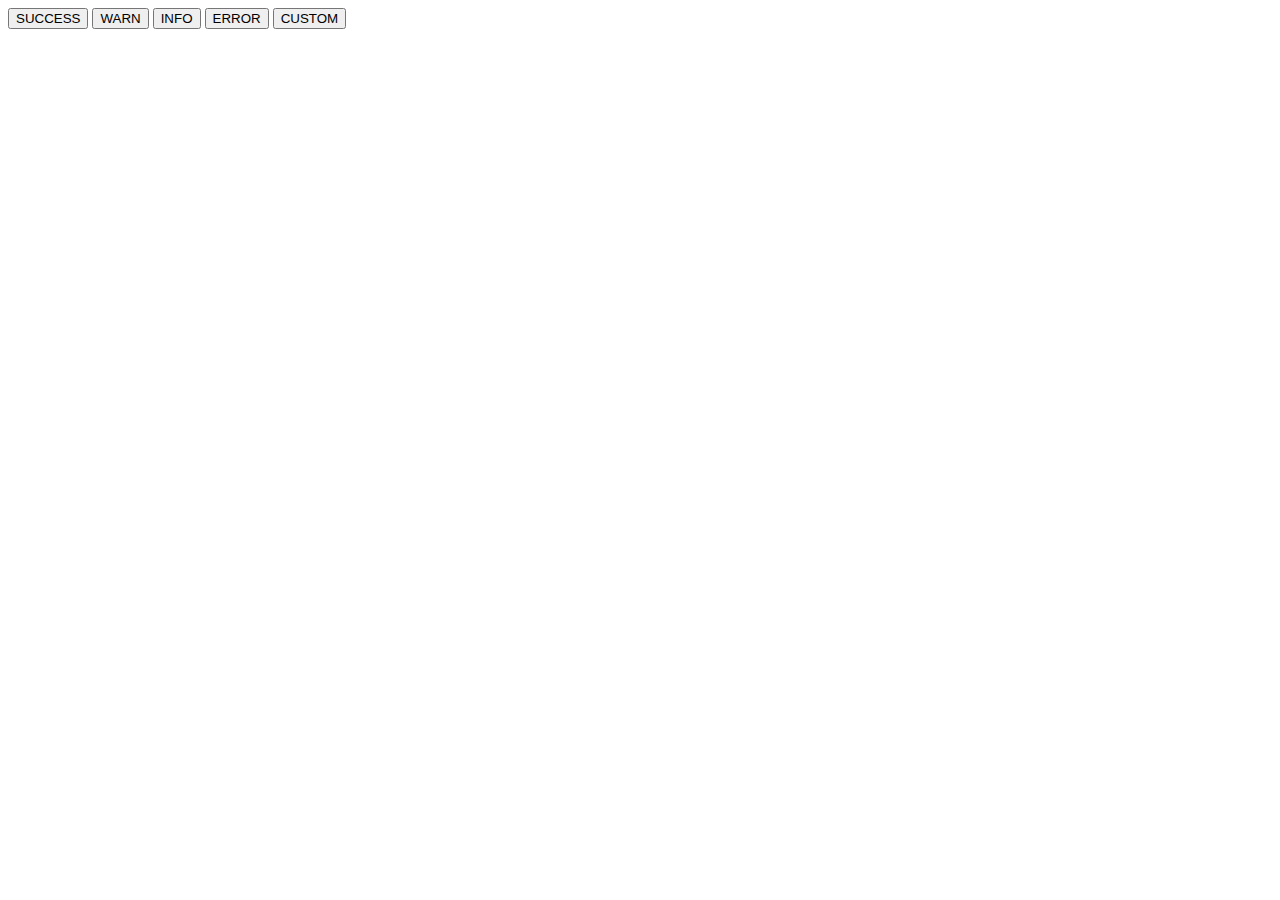
==== examples/index.html @ fc9e9115 "First commit" ====
<!DOCTYPE html>
<html lang="en">
    <head>
        <meta charset="utf-8">
        <title>Tostada</title>
        <link rel="stylesheet" href="../src/css/tostadas.min.css">
        <link rel="stylesheet" href="css/toasts.css">
        <link rel="stylesheet" href="css/font-awesome.css">
    </head>
    <body>
        <button onclick="toast.create({id:'success', msg: 'Todo salió bien! JUJUJU', time: 100})">SUCCESS</button>
        <button onclick="toast.create({id:'warning', title: 'Titulando...', msg: 'No te pases!', time: 200})">WARN</button>
        <button onclick="toast.create({msg: 'Podrías hacer esto diferente 💁🏻‍♂️', time: 10})">INFO</button>
        <button onclick="toast.create({id:'error', msg: 'Todo salió MAL! ☢️', time: 45})">ERROR</button>
        <button onclick="toast.create({id:'custom', msg: 'Estamo probando mi loco! 😂', time: 45, icon: 'fa-solid fa-house', color: '#0ca6a9'})">CUSTOM</button>
    </body>
</html>
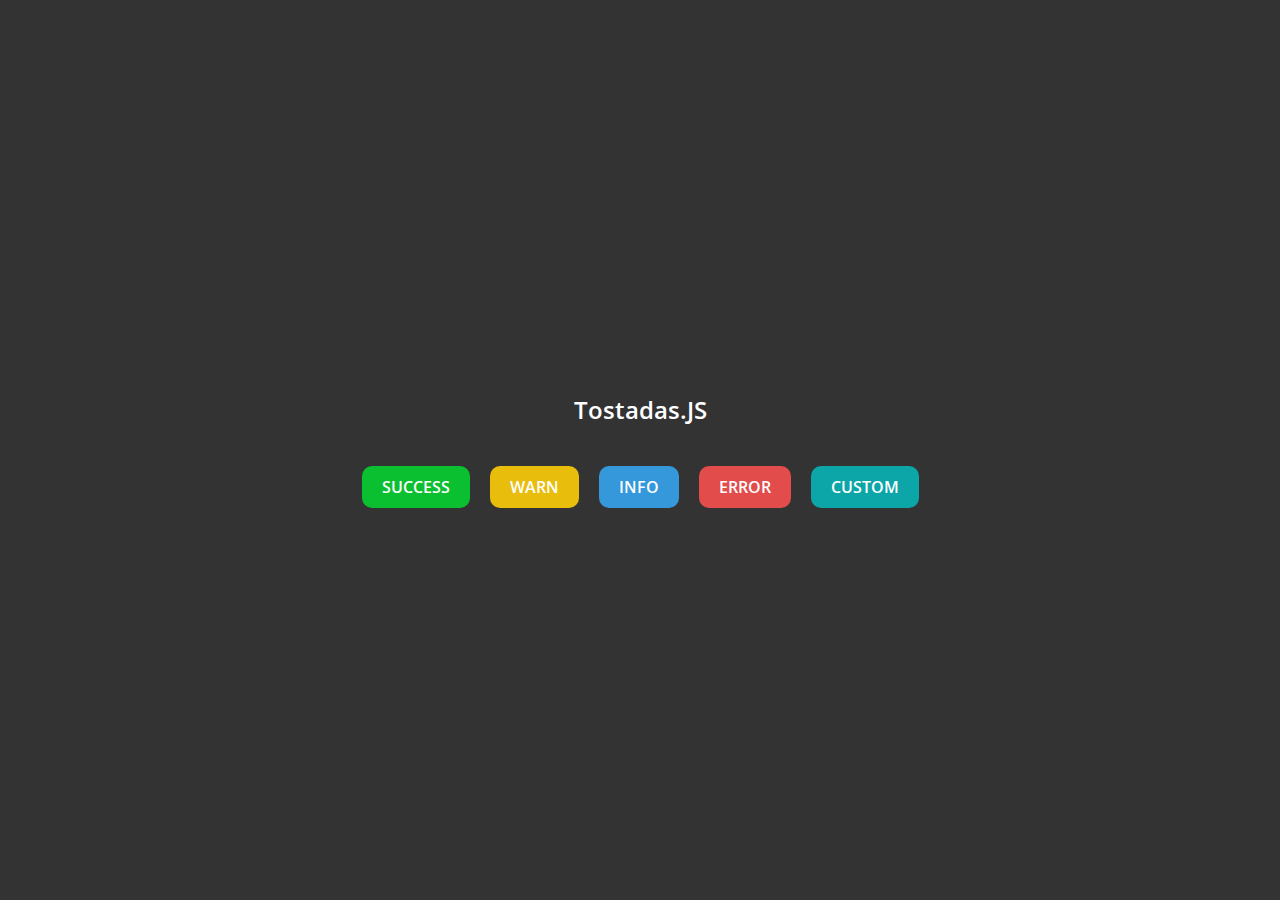
==== commit 229d02f1: "Update styles and dependencies in index.html and remove tostada.js" ====
--- a/examples/index.html
+++ b/examples/index.html
@@ -3,15 +3,91 @@
     <head>
         <meta charset="utf-8">
         <title>Tostada</title>
-        <link rel="stylesheet" href="../src/css/tostadas.min.css">
-        <link rel="stylesheet" href="css/toasts.css">
-        <link rel="stylesheet" href="css/font-awesome.css">
+        <link rel="stylesheet" href="../src/css/tostadas.css">
+        <link rel="stylesheet" href="https://cdnjs.cloudflare.com/ajax/libs/font-awesome/6.5.1/css/all.min.css">
+        <link rel="preconnect" href="https://fonts.googleapis.com">
+        <link rel="preconnect" href="https://fonts.gstatic.com" crossorigin>
+        <link href="https://fonts.googleapis.com/css2?family=Open+Sans:ital,wght@0,300..800;1,300..800&display=swap" rel="stylesheet">
     </head>
     <body>
-        <button onclick="toast.create({id:'success', msg: 'Todo salió bien! JUJUJU', time: 100})">SUCCESS</button>
-        <button onclick="toast.create({id:'warning', title: 'Titulando...', msg: 'No te pases!', time: 200})">WARN</button>
-        <button onclick="toast.create({msg: 'Podrías hacer esto diferente 💁🏻‍♂️', time: 10})">INFO</button>
-        <button onclick="toast.create({id:'error', msg: 'Todo salió MAL! ☢️', time: 45})">ERROR</button>
-        <button onclick="toast.create({id:'custom', msg: 'Estamo probando mi loco! 😂', time: 45, icon: 'fa-solid fa-house', color: '#0ca6a9'})">CUSTOM</button>
+        <style>
+            * {
+                margin: 0;
+                padding: 0;
+                box-sizing: border-box;
+                font-family: "Open Sans", sans-serif;
+            }
+            body {
+                display: flex;
+                justify-content: center;
+                align-items: center;
+                height: 100vh;
+                flex-flow: column nowrap;
+                background-color: #333333;
+                --dark: #34495E;
+                --light: #ffffff;
+                --success: #0ABF30;
+                --error: #E24D4C;
+                --warning: #E9BD0C;
+                --info: #3498DB;
+                --default: #9135c6;
+            }
+            header {
+                display: flex;
+                justify-content: center;
+                align-items: center;
+                gap: 10px;
+                margin-bottom: 20px;
+            }
+            h1 {
+                margin-bottom: 20px;
+                color: #ffffff;
+                font-size: 24px;
+                font-weight: 600;
+            }
+            section {
+                display: flex;
+                justify-content: center;
+                align-items: center;
+                gap: 20px;
+
+                button {
+                    padding: 10px 20px;
+                    border: none;
+                    outline: none;
+                    border-radius: 10px;
+                    background-color: #0ca6a9;
+                    color: #ffffff;
+                    font-size: 16px;
+                    font-weight: 600;
+                    cursor: pointer;
+                    position: relative;
+                    z-index: 1;
+                }
+                button:hover {
+                    animation: animate 0.5s ease-in-out forwards;
+                }
+            }
+            
+            @keyframes animate {
+                0% { 
+                    transform: translateY(0px);
+                }
+                100% {
+                    transform: translateY(-10px) scale(1.2);
+                }
+            }
+        </style>
+        <header>
+            <h1>Tostadas.JS</h1>
+        </header>
+        <section>
+            <button onclick="toast.create({id:'success', msg: 'Todo salió bien! JUJUJU', time: 100})" style="background-color: var(--success);">SUCCESS</button>
+            <button onclick="toast.create({id:'warning', title: 'Titulando...', msg: 'No te pases!', time: 200})" style="background-color: var(--warning);">WARN</button>
+            <button onclick="toast.create({msg: 'Podrías hacer esto diferente 💁🏻‍♂️', time: 10})" style="background-color: var(--info);">INFO</button>
+            <button onclick="toast.create({id:'error', msg: 'Todo salió MAL! ☢️', time: 45})" style="background-color: var(--error);">ERROR</button>
+            <button onclick="toast.create({id:'custom', msg: 'Estamo probando mi loco! 😂', time: 45, icon: 'fa-solid fa-house', color: '#9135c6'})">CUSTOM</button>
+        </div>
+        <script src="../src/js/Tostadas.js" async></script>
     </body>
 </html>--- a/src/css/tostadas.css
+++ b/src/css/tostadas.css
@@ -0,0 +1,175 @@
+.tostada-container {
+    position: fixed;
+    font-family: var(--font), sans-serif;
+    top: 30px;
+    right: 20px;
+    z-index: 999999;
+
+    --dark: #34495E;
+    --light: #ffffff;
+    --success: #0ABF30;
+    --error: #E24D4C;
+    --warning: #E9BD0C;
+    --info: #3498DB;
+    --default: #9135c6;
+
+    .toast {
+        display: grid;
+        width: 400px;
+        position: relative;
+        overflow: hidden;
+        list-style: none;
+        border-radius: 4px;
+        padding: 16px 17px;
+        margin-bottom: 10px;
+        background: var(--light);
+        animation: show_toast 0.3s ease forwards;
+        grid-template-columns: 1.75rem 1fr 1.75rem;
+        grid-column-gap: 0px;
+        grid-row-gap: 0px;
+
+        .tostada-icon {
+            font-size: 1.75rem;
+            grid-area: 1 / 1 / 2 / 2;
+        }
+
+        .tostada-close {
+            font-size: 1.75rem;
+            grid-area: 1 / 3 / 2 / 4;
+        }
+
+        .tostada-msg {
+            font-size: 1.07rem;
+            margin-left: 12px;
+            grid-area: 1 / 2 / 2 / 3;
+        }
+
+        &:has(b) {
+            grid-template-columns: 1.75rem 1fr 1.75rem;
+            grid-template-rows: auto auto;
+            b {
+                font-size: 1.3rem;
+                grid-area: 1 / 2 / 2 / 3;
+                margin-left: 12px;
+            }
+    
+            .tostada-icon {
+                display: flex;
+                align-items: center;
+                justify-content: center;
+                font-size: 1.75rem;
+                grid-area: 1 / 1 / 3 / 2;
+            }
+    
+            .tostada-close {
+                display: flex;
+                align-items: center;
+                justify-content: center;
+                font-size: 1.75rem;
+                grid-area: 1 / 3 / 3 / 4;
+            }
+    
+            .tostada-msg {
+                font-size: 1.07rem;
+                margin-left: 12px;
+                grid-area: 2 / 2 / 3 / 3;
+            }
+        }
+        
+    }
+    
+    .toast.hide {
+      animation: hide_toast 0.3s ease forwards;
+    }
+
+    .toast::before {
+        position: absolute;
+        content: "";
+        height: var(--pb, 3px);
+        width: 100%;
+        bottom: 0px;
+        left: 0px;
+        animation: progress var(--t) linear forwards;
+    }
+    
+    .toast.success::before {
+        background: var(--success);
+    }
+    .toast.error::before {
+        background: var(--error);
+    }
+    .toast.warning::before {
+        background: var(--warning);
+    }
+    .toast.info::before {
+        background: var(--info);
+    }
+    .toast.custom::before {
+        background: var(--custom, var(--default));
+    }
+    .toast.success i {
+        color: var(--success);
+    }
+    .toast.error i {
+        color: var(--error);
+    }
+    .toast.warning i {
+        color: var(--warning);
+    }
+    .toast.info i {
+        color: var(--info);
+    }
+    .toast.custom i {
+        color: var(--custom, var(--default));
+    }
+    .toast i:last-child {
+        color: #aeb0d7;
+        cursor: pointer;
+    }
+    .toast i:last-child:hover {
+        color: var(--dark);
+    }
+}
+@keyframes show_toast {
+    0% {
+        transform: translateX(100%);
+    }
+    40% {
+        transform: translateX(-5%);
+    }
+    80% {
+        transform: translateX(0%);
+    }
+    100% {
+        transform: translateX(-10px);
+    }
+}
+@keyframes hide_toast {
+    0% {
+        transform: translateX(-10px);
+    }
+    40% {
+        transform: translateX(0%);
+    }
+    80% {
+        transform: translateX(-5%);
+    }
+    100% {
+        transform: translateX(calc(100% + 20px));
+    }
+}
+@keyframes progress {
+    100% {
+        width: 0%;
+    }
+}
+@media screen and (max-width: 530px) {
+    .tostada-container {
+        width: 95%;
+    }
+    .tostada-container .toast {
+        width: 100%;
+        font-size: 1rem;
+        margin-left: 20px;
+    }
+}